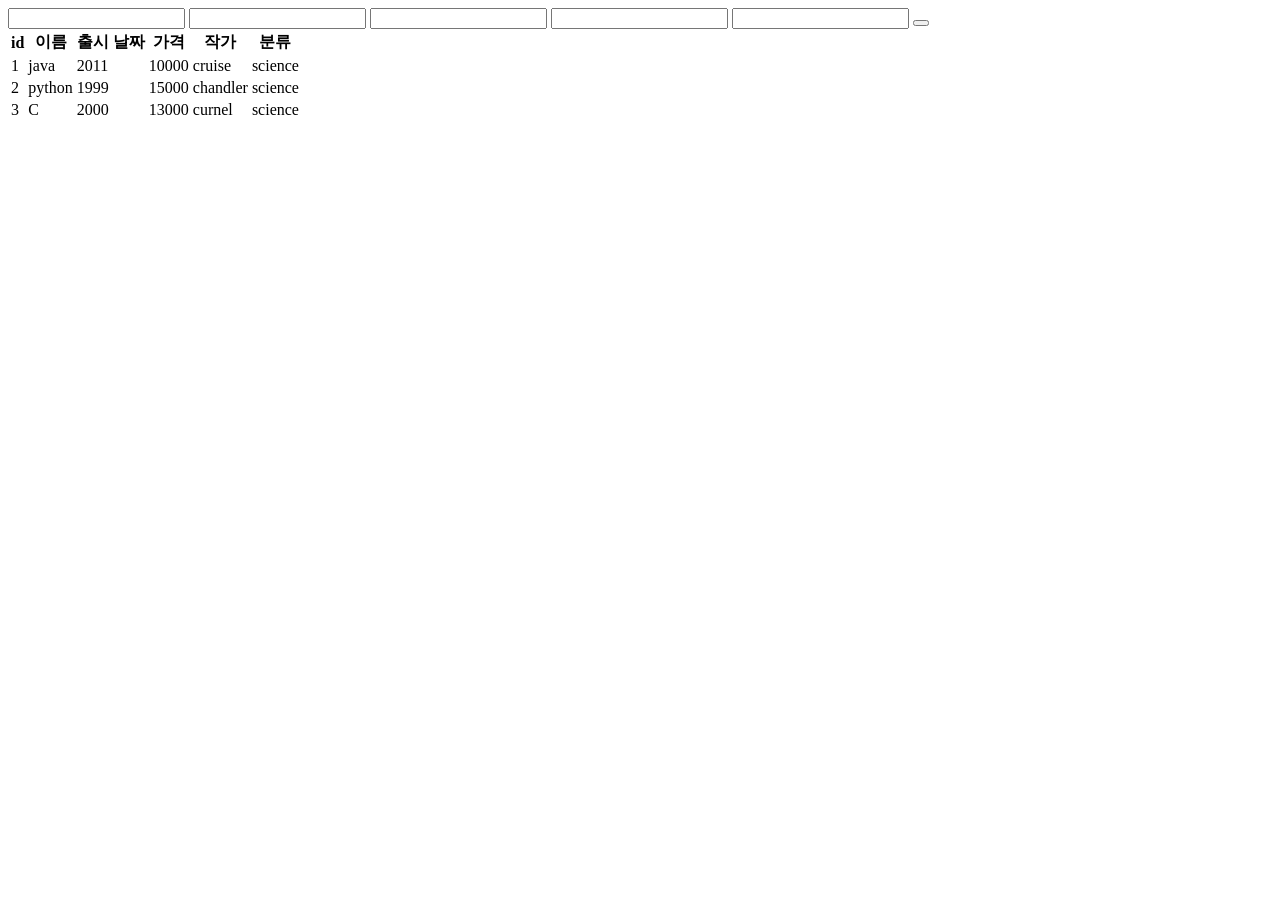
==== crud.html @ ac2ab2d1 "기본테이블 완성" ====
<!DOCTYPE html>
<html lang="en">

<head>
    <meta charset="UTF-8">
    <meta name="viewport" content="width=device-width, initial-scale=1.0">
    <title>Document</title>
</head>

<body>

    <!-- 입력데이터 폼 -->
    <form id="set" method="post">

        <input id="title" type="text">
        <input id="year" type="number">
        <input id="price" type="number">
        <input id="author" type="text">
        <input id="category" type="text">
        <button id="submit">

        </button>

    </form>


    <!-- 출력 -->
    <table>
        <thead>
            <tr>
                <th>id</th>
                <th>이름</th>
                <th>출시 날짜</th>
                <th>가격</th>
                <th>작가</th>
                <th>분류</th>
            </tr>
        </thead>

        <tbody id="sets">

        </tbody>
    </table>



    <script>
        let books = [{ id: 1, title: "java", publishedYear: 2011, price: 10000, author: "cruise", category: "science" }, { id: 2, title: "python", publishedYear: 1999, price: 15000, author: "chandler", category: "science" }, { id: 3, title: "C", publishedYear: 2000, price: 13000, author: "curnel", category: "science" }];
        let id = 3;
        let blocks = [];

        const ta = document.querySelector("#sets");

        window.onload = function () {
            books.forEach(function (book) {
                let col = document.createElement("tr");
                let a = document.createElement("td");
                let b = document.createElement("td");
                let c = document.createElement("td");
                let d = document.createElement("td");
                let e = document.createElement("td");
                let f = document.createElement("td");



                
                a.textContent = book.id;
                b.textContent = book.title;
                c.textContent = book.publishedYear;
                d.textContent = book.price;
                e.textContent = book.author;
                f.textContent = book.category;

                
                ta.appendChild(col);


                col.appendChild(a);
                col.appendChild(b);
                col.appendChild(c);
                col.appendChild(d);
                col.appendChild(e);
                col.appendChild(f);

                

            }
            );

            let a = document.createElement("td");
            let b = document.createElement("td");
            let c = document.createElement("td");
            let d = document.createElement("td");
            let e = document.createElement("td");
            let f = document.createElement("td");
        }


    </script>
</body>

</html>
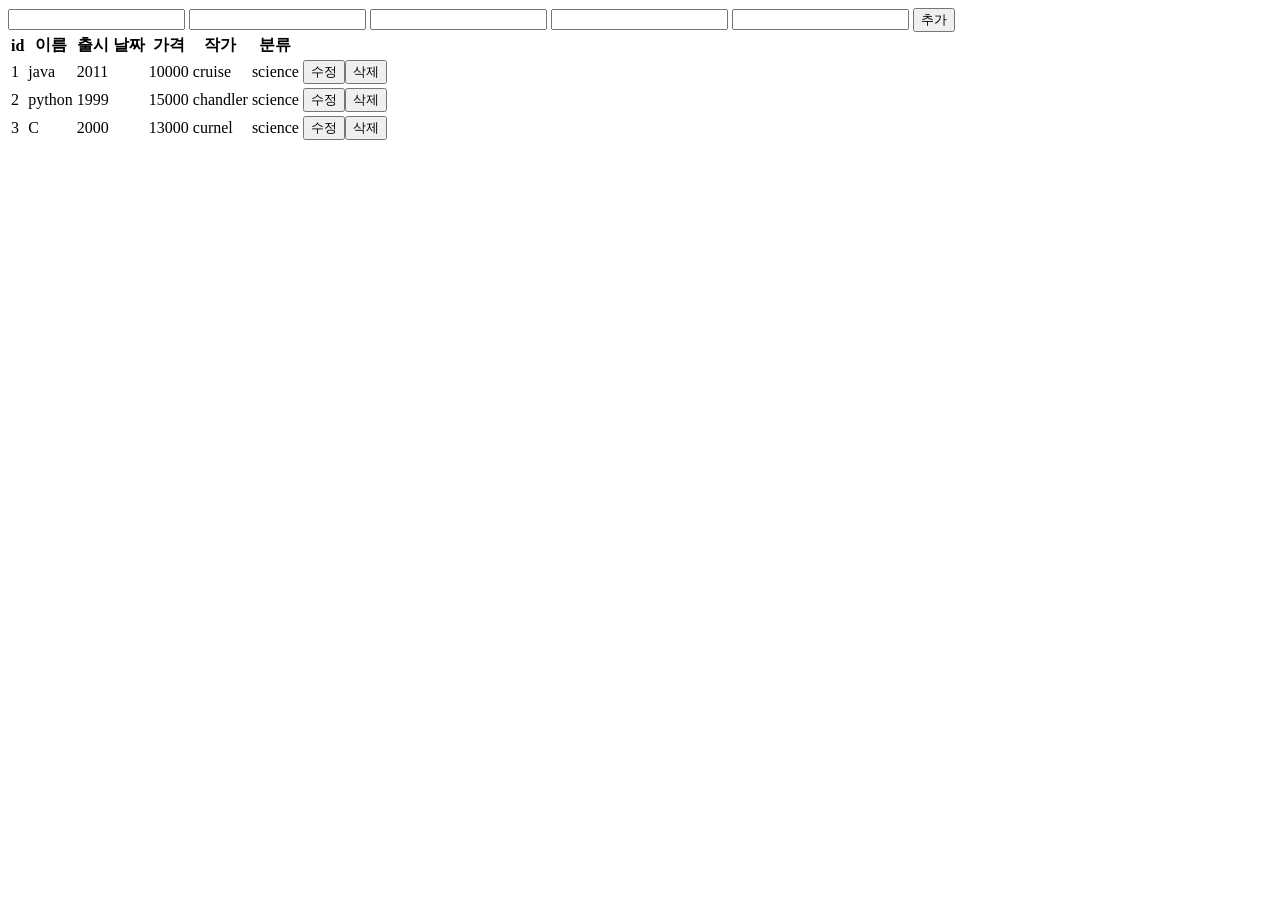
==== commit 151caf7a: "Implement create function, form에 추가 기능 구현" ====
--- a/crud.html
+++ b/crud.html
@@ -18,7 +18,7 @@
         <input id="author" type="text">
         <input id="category" type="text">
         <button id="submit">
-
+            추가
         </button>
 
     </form>
@@ -51,8 +51,25 @@
 
         const ta = document.querySelector("#sets");
 
-        window.onload = function () {
+        function add() {
+            event.preventDefault();
+            let title = document.querySelector("#title");
+            let pub = document.querySelector("#year");
+            let price = document.querySelector("#price");
+            let author = document.querySelector("#author");
+            let category = document.querySelector("#category");
+
+            books.push({id: ++id, title: title.value, publishedYear:Number(pub.value), price:Number(price.value), author:author.value, category:category.value});
+            
+            cre();
+        }
+
+        function cre() {
+
+            ta.textContent="";
+    
             books.forEach(function (book) {
+
                 let col = document.createElement("tr");
                 let a = document.createElement("td");
                 let b = document.createElement("td");
@@ -60,9 +77,14 @@
                 let d = document.createElement("td");
                 let e = document.createElement("td");
                 let f = document.createElement("td");
+                let g = document.createElement("td");
 
 
+                let button1 = document.createElement("button");
+                let button2 = document.createElement("button");
 
+                
+                
                 
                 a.textContent = book.id;
                 b.textContent = book.title;
@@ -71,7 +93,10 @@
                 e.textContent = book.author;
                 f.textContent = book.category;
 
-                
+                button1.innerText = "수정";
+                button2.innerText = "삭제";
+
+
                 ta.appendChild(col);
 
 
@@ -81,19 +106,26 @@
                 col.appendChild(d);
                 col.appendChild(e);
                 col.appendChild(f);
+                col.appendChild(g);
+                g.appendChild(button1);
+                g.appendChild(button2);
 
                 
 
             }
             );
+            
+        }
 
-            let a = document.createElement("td");
-            let b = document.createElement("td");
-            let c = document.createElement("td");
-            let d = document.createElement("td");
-            let e = document.createElement("td");
-            let f = document.createElement("td");
+
+        window.onload = function (){
+            cre();
         }
+
+
+        const form = document.querySelector("#set");
+        form.addEventListener("submit",add);
+        
 
 
     </script>
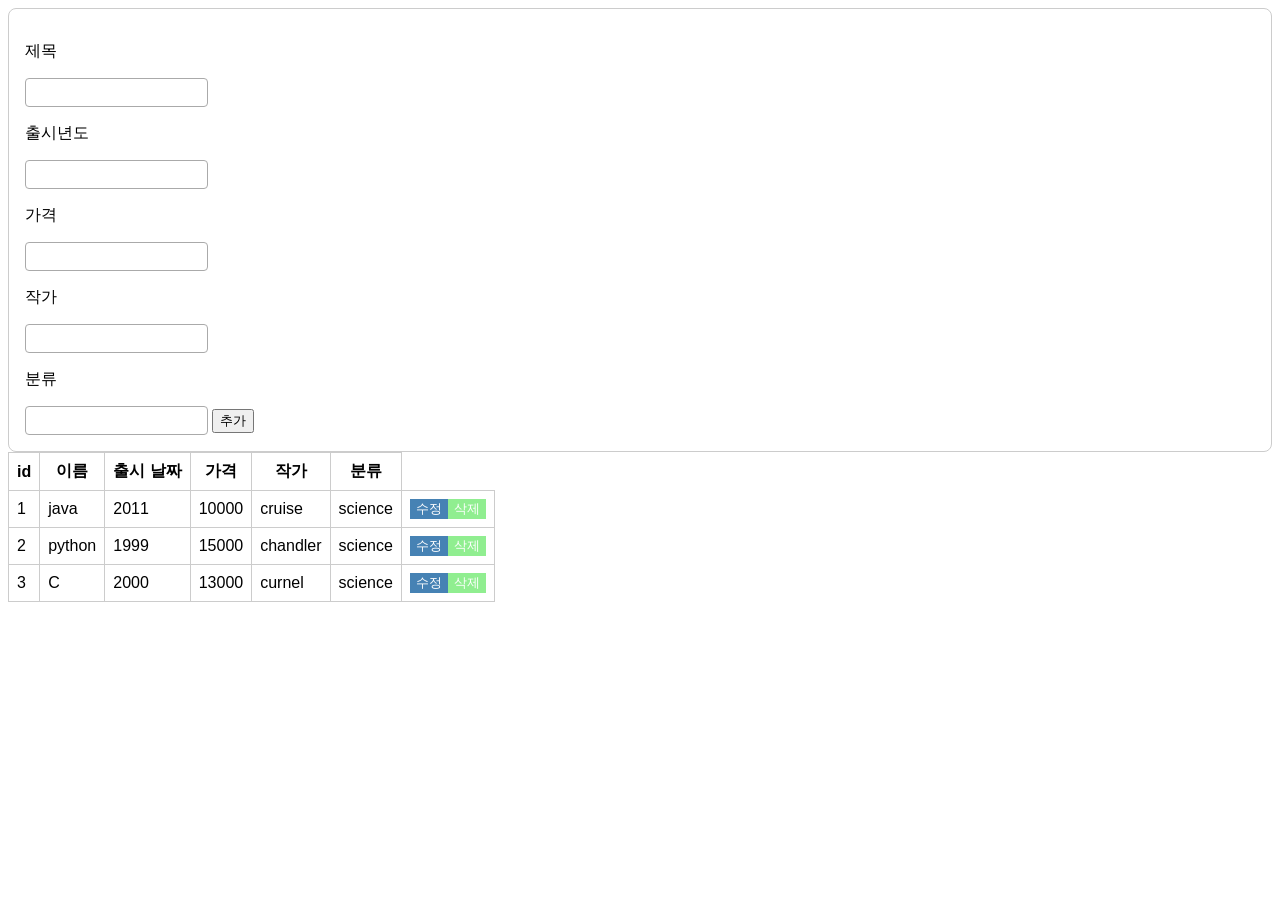
==== commit 10230498: "style.css 추가" ====
--- a/crud.html
+++ b/crud.html
@@ -4,18 +4,23 @@
 <head>
     <meta charset="UTF-8">
     <meta name="viewport" content="width=device-width, initial-scale=1.0">
-    <title>Document</title>
+    <title>cruddddd</title>
+    <link rel="stylesheet" href="style.css">
 </head>
 
 <body>
 
     <!-- 입력데이터 폼 -->
     <form id="set" method="post">
-
+        <p>제목</p>
         <input id="title" type="text">
+        <p>출시년도</p>
         <input id="year" type="number">
+        <p>가격</p>
         <input id="price" type="number">
+        <p>작가</p>
         <input id="author" type="text">
+        <p>분류</p>
         <input id="category" type="text">
         <button id="submit">
             추가
@@ -48,26 +53,78 @@
         let books = [{ id: 1, title: "java", publishedYear: 2011, price: 10000, author: "cruise", category: "science" }, { id: 2, title: "python", publishedYear: 1999, price: 15000, author: "chandler", category: "science" }, { id: 3, title: "C", publishedYear: 2000, price: 13000, author: "curnel", category: "science" }];
         let id = 3;
         let blocks = [];
+        let sbut = document.querySelector("#submit");
 
         const ta = document.querySelector("#sets");
 
-        function add() {
-            event.preventDefault();
-            let title = document.querySelector("#title");
+        let stcheck =null;
+
+
+                    let title = document.querySelector("#title");
             let pub = document.querySelector("#year");
             let price = document.querySelector("#price");
             let author = document.querySelector("#author");
             let category = document.querySelector("#category");
 
-            books.push({id: ++id, title: title.value, publishedYear:Number(pub.value), price:Number(price.value), author:author.value, category:category.value});
+        function add() {
+         event.preventDefault();  
+         
+         //validationdfnspodfjnspdfasnksabdkdsjvs뭐시기 
+
+        if(title.value.trim()==""){
+            alert("이름이 없습니다.");
+            title.focus();
+            return;
+        }
+
+        
+        if(Number(price.value)<3000){
+            alert("가격이 너무 싸요.");
+            price.focus();
+            return;
+        }
+
+        
+        if(author.value.trim()==""){
+            alert("작가 이름이 없습니다.");
+            author.focus();
+            return;
+        }
+
+        
+
+         
+
+            if(stcheck){
+
             
+            let target = books.findIndex (function(book){
+                return book.id==stcheck.id;
+            });
+
+            books[target] = { id: stcheck.id, title: title.value, publishedYear: Number(pub.value), price: Number(price.value), author: author.value, category: category.value };
+
+        }
+
+            else{
+            
+            books.push({ id: ++id, title: title.value, publishedYear: Number(pub.value), price: Number(price.value), author: author.value, category: category.value });
+            }
+
+
             cre();
-        }
+
+            stcheck=null;
+            sbut.innerText="추가";
+
+            form.reset();
+        
+    }
 
         function cre() {
 
-            ta.textContent="";
-    
+            ta.textContent = "";
+
             books.forEach(function (book) {
 
                 let col = document.createElement("tr");
@@ -82,10 +139,12 @@
 
                 let button1 = document.createElement("button");
                 let button2 = document.createElement("button");
-
-                
-                
-                
+                button1.classList.add("abutton");
+                button2.classList.add("dbutton");
+
+
+
+
                 a.textContent = book.id;
                 b.textContent = book.title;
                 c.textContent = book.publishedYear;
@@ -110,22 +169,48 @@
                 g.appendChild(button1);
                 g.appendChild(button2);
 
+
+                button1.addEventListener("click",function(){
+                                   title.value=book.title  ;
+                  pub.value =book.publishedYear ;
+                  price.value=book.price ;
+                  author.value=book.author ;
+                  category.value=book.category ;
+                  stcheck = book;
+                  sbut.innerText="수정";
                 
+                });
+
+
+
+
+                
+                button2.addEventListener("click", function () {
+                    if (confirm("삭제를 원하는가?")) {
+                        books = books.filter(function (com) {
+                            return book.id !== com.id;
+                        });
+                        cre();
+                    }
+
+                });
+
+
 
             }
             );
-            
-        }
-
-
-        window.onload = function (){
+
+        }
+
+
+        window.onload = function () {
             cre();
         }
 
 
         const form = document.querySelector("#set");
-        form.addEventListener("submit",add);
-        
+        form.addEventListener("submit", add);
+
 
 
     </script>
--- a/style.css
+++ b/style.css
@@ -0,0 +1,9 @@
+body {font-family: 'Franklin Gothic Medium', 'Arial Narrow', Arial, sans-serif;}
+table { border-collapse: collapse; }
+th, td { border: 1px solid #ccc; padding: 8px; }
+form {border: 1px solid #ccc; padding: 16px; border-radius: 8px;}
+input {padding: 6px; border: 1px solid #aaa; border-radius: 4px;}
+.abutton {background-color: steelblue; color: white; border: none;}
+.abutton:hover { background-color: navy; }
+.dbutton {background-color: lightgreen; color: white; border: none;}
+.dbutton:hover { background-color: green;}
